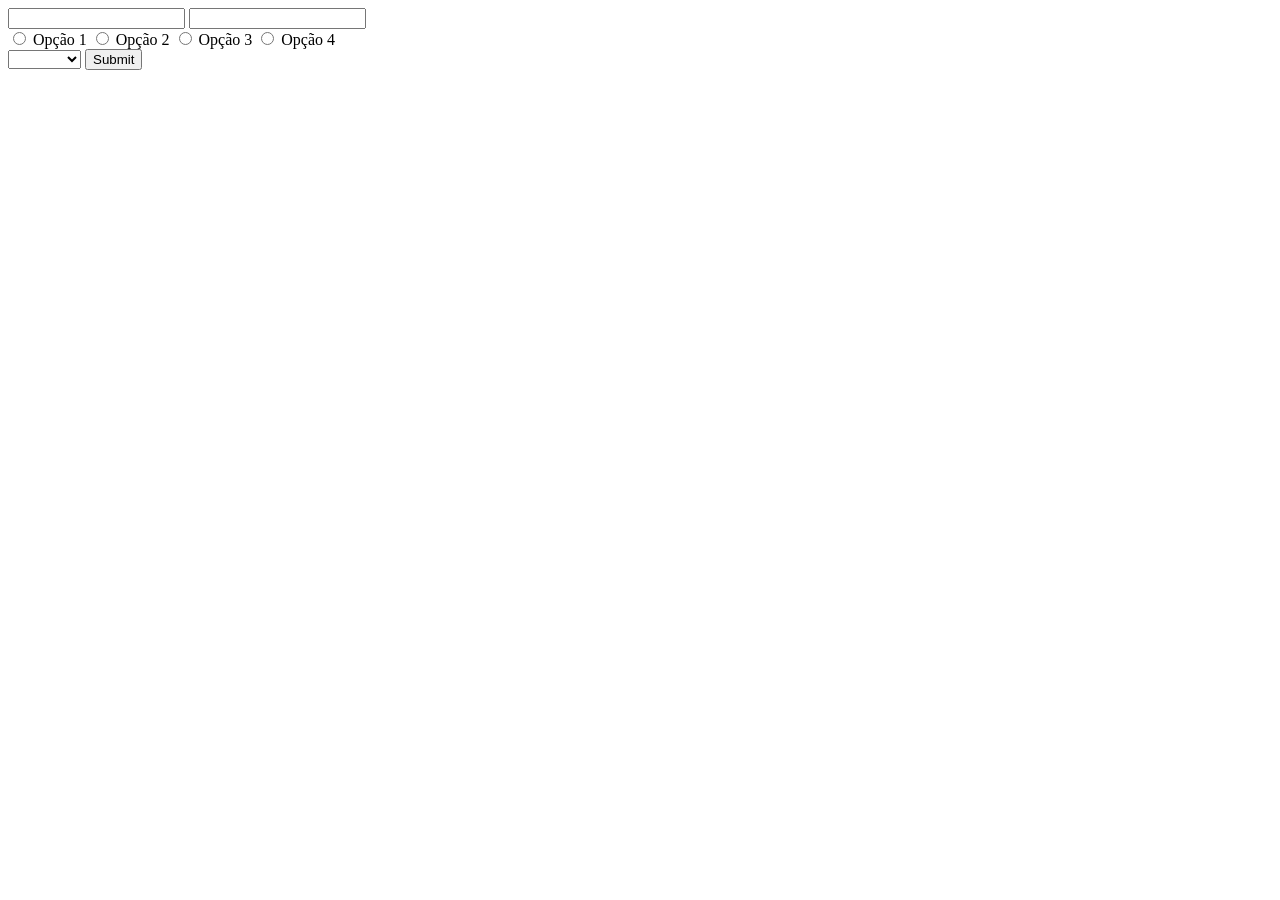
==== HandsOn 01/index.html @ 0344e5a7 "new: change folder structure" ====
<!DOCTYPE html>
<html>
    <head>
        <meta charset="utf-8">
        <title>Aula 28/11</title>
        <script src="./js/index.js" defer></script>
    </head>
    <body>
        <form id="form">
            <input type="email" name="email" id="email" />
            <input type="password" name="password" id="password" />
            <br />
            <input type="radio" name="option" id="option1" value="option1"> Opção 1
            <input type="radio" name="option" id="option2" value="option2"> Opção 2
            <input type="radio" name="option" id="option3" value="option3"> Opção 3
            <input type="radio" name="option" id="option4" value="option4"> Opção 4
            <!-- <br /> -->
            <!-- <input type="checkbox" name="teste-check" id="teste-check" value="test-check"> Testando checkbox -->
            <br />
            <select id="options">
                <option value=""></option>
                <option value="opcao1">Opção 1</option>
                <option value="opcao2">Opção 2</option>
                <option value="opcao3">Opção 3</option>
                <option value="opcao4">Opção 4</option>
            </select>
            <!-- <button id="sendForm">Enviar</button> -->
            <input type="submit" />
        </form>
        <p id="mensagem"></p>
    </body>
</html>
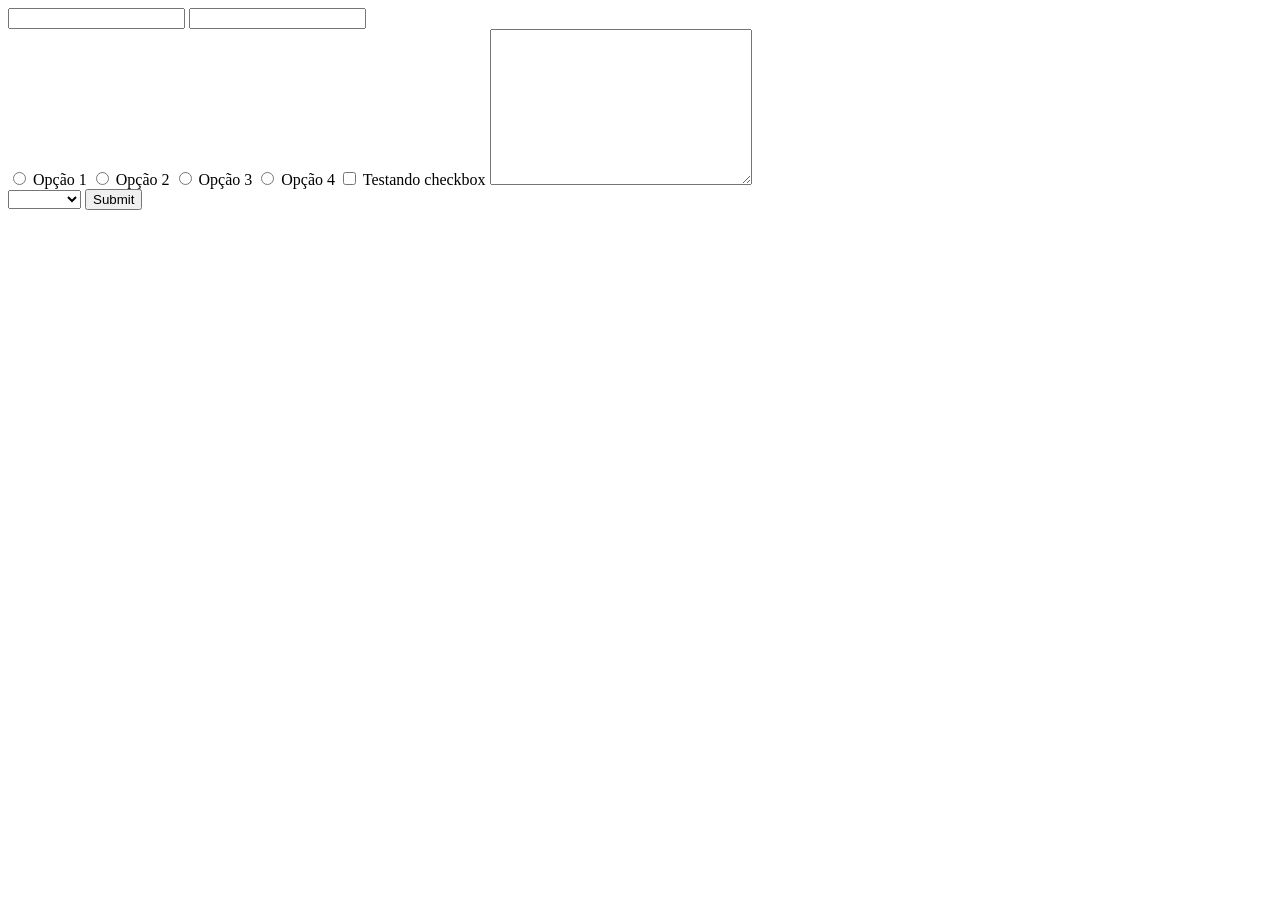
==== commit 4aba58f5: "new: last lesson unit 1" ====
--- a/HandsOn 01/index.html
+++ b/HandsOn 01/index.html
@@ -15,7 +15,8 @@
             <input type="radio" name="option" id="option3" value="option3"> Opção 3
             <input type="radio" name="option" id="option4" value="option4"> Opção 4
             <!-- <br /> -->
-            <!-- <input type="checkbox" name="teste-check" id="teste-check" value="test-check"> Testando checkbox -->
+            <input type="checkbox" name="teste-check" id="teste-check" value="test-check"> Testando checkbox
+            <textarea name="" id="textarea" cols="30" rows="10"></textarea>
             <br />
             <select id="options">
                 <option value=""></option>
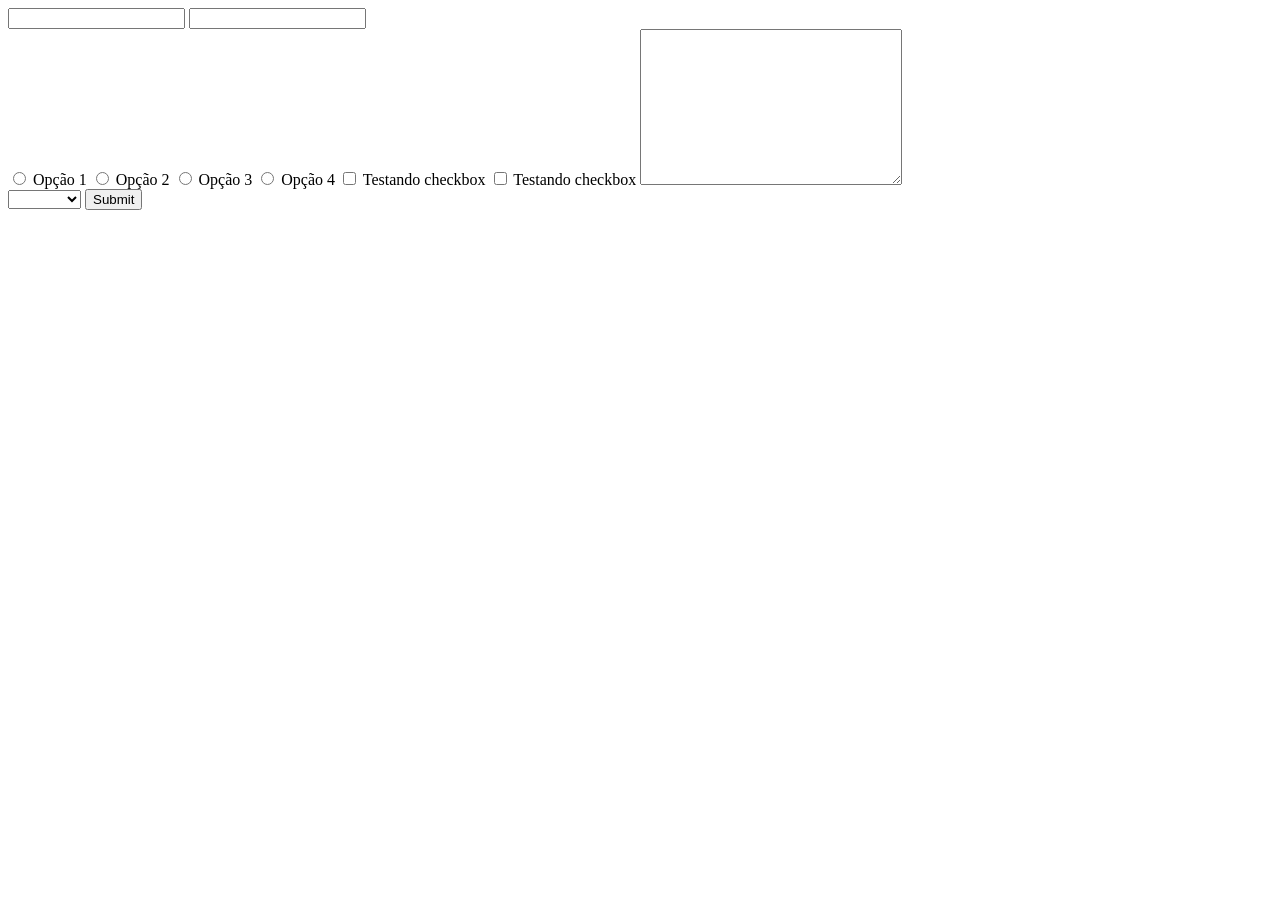
==== commit 541506d8: "new: last lesson unit 1" ====
--- a/HandsOn 01/index.html
+++ b/HandsOn 01/index.html
@@ -16,6 +16,7 @@
             <input type="radio" name="option" id="option4" value="option4"> Opção 4
             <!-- <br /> -->
             <input type="checkbox" name="teste-check" id="teste-check" value="test-check"> Testando checkbox
+            <input type="checkbox" name="teste-check" id="teste-check" value="test-check"> Testando checkbox
             <textarea name="" id="textarea" cols="30" rows="10"></textarea>
             <br />
             <select id="options">
